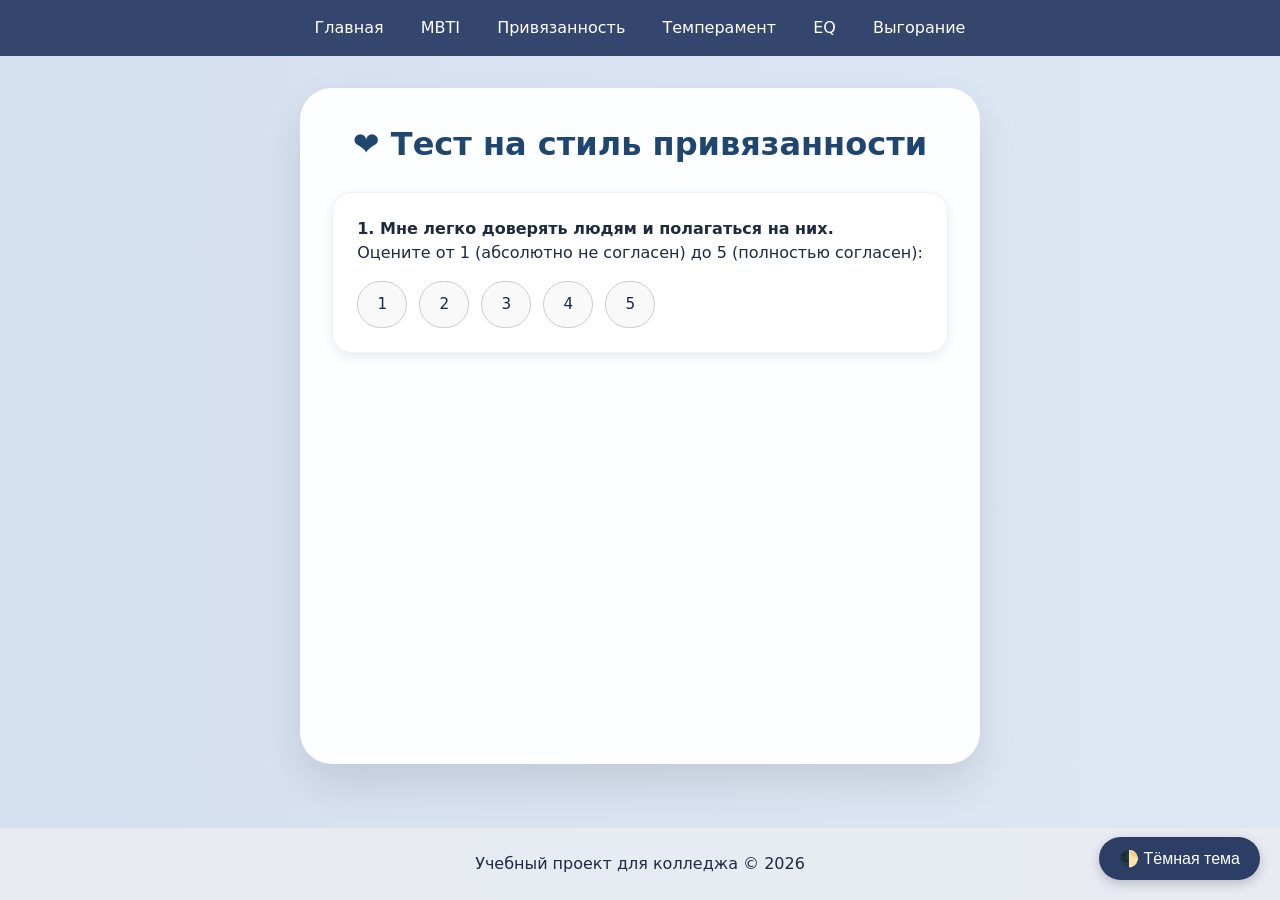
==== attachment.html @ 81d7da12 "Add files via upload" ====
<!DOCTYPE html>
<html lang="ru">
<head>
    <meta charset="UTF-8">
    <meta name="viewport" content="width=device-width, initial-scale=1.0">
    <title>Стиль привязанности</title>
    <link rel="stylesheet" href="style.css">
</head>
<body>
    <header>
        <nav>
            <a href="index.html">Главная</a>
            <a href="mbti.html">MBTI</a>
            <a href="attachment.html">Привязанность</a>
            <a href="temperament.html">Темперамент</a>
            <a href="eq-test.html">EQ</a>
            <a href="burnout-test.html">Выгорание</a>
        </nav>
    </header>
    <main>
        <h1>❤️ Тест на стиль привязанности</h1>
        <div id="quiz-area"></div>
        <div id="result-area" class="result-area" style="display: none;"></div>
    </main>
    <footer><p>Учебный проект для колледжа © 2026</p></footer>

    <button class="theme-toggle" onclick="toggleTheme()">🌓 Тёмная тема</button>

    <script>
        const questions = [
            { text: "Мне легко доверять людям и полагаться на них.", scale: 0 },
            { text: "Я часто боюсь, что партнёр меня бросит.", scale: 1 },
            { text: "Мне комфортно без близких отношений, я предпочитаю независимость.", scale: 2 },
            { text: "В отношениях я пугаюсь близости, но и боюсь одиночества.", scale: 3 },
            { text: "Я чувствую, что меня ценят и любят.", scale: 0 },
            { text: "Я постоянно нуждаюсь в подтверждении любви от партнёра.", scale: 1 },
            { text: "Я избегаю говорить о чувствах.", scale: 2 },
            { text: "У меня бывают резкие смены настроения в отношениях.", scale: 3 },
            { text: "Я спокойно переживаю разлуку с близким человеком.", scale: 0 },
            { text: "Я ревную и переживаю, что партнёр может меня обмануть.", scale: 1 },
            { text: "Мне тяжело открываться людям.", scale: 2 },
            { text: "Моё поведение в отношениях непредсказуемо.", scale: 3 }
        ];

        let currentIndex = 0;
        let answers = [];

        const descriptions = {
            "Надёжный": "Надёжный стиль привязанности — это здоровый тип отношений с собой и другими. Вы комфортно чувствуете себя как в близости, так и на расстоянии. Вы умеете доверять, не боитесь быть покинутым, способны просить о поддержке и оказывать её другим. Люди с надёжным стилем обычно имеют устойчивую самооценку и строят долгосрочные гармоничные отношения.",
            "Тревожный": "Тревожный стиль привязанности характеризуется сильным страхом быть отвергнутым или покинутым. Вы часто нуждаетесь в постоянных подтверждениях любви и внимания со стороны партнёра. Может казаться, что вас недостаточно ценят, даже если это не так. Вы склонны к ревности, навязчивым мыслям об отношениях и перепадам настроения.",
            "Избегающий": "Избегающий стиль привязанности проявляется в стремлении к независимости и дистанции в отношениях. Вы предпочитаете полагаться только на себя, избегаете сильной эмоциональной близости и проявления уязвимости. Вас могут считать холодным или отстранённым, но внутри вы просто боитесь, что близость приведёт к потере контроля или боли.",
            "Дезорганизованный": "Дезорганизованный стиль привязанности — самый сложный тип. Вам одновременно хочется близости и страшно её, вы то стремитесь к партнёру, то резко отталкиваете его. Ваше поведение в отношениях может быть непредсказуемым как для других, так и для вас самих. Часто этот стиль формируется в результате травматичного опыта."
        };

        function renderQuestion() {
            if (currentIndex >= questions.length) {
                showResult();
                return;
            }
            const q = questions[currentIndex];
            let html = `<div class="question-card">
                <div class="question-text"><strong>${currentIndex+1}. ${q.text}</strong></div>
                <div>Оцените от 1 (абсолютно не согласен) до 5 (полностью согласен):</div>
                <div class="options-row" id="buttons-row">`;
            for (let i = 1; i <= 5; i++) {
                html += `<div class="opt-btn" data-score="${i}">${i}</div>`;
            }
            html += `</div></div>`;
            document.getElementById("quiz-area").innerHTML = html;

            document.querySelectorAll(".opt-btn").forEach(btn => {
                btn.addEventListener("click", (e) => {
                    const score = parseInt(btn.dataset.score);
                    answers.push(score);
                    currentIndex++;
                    renderQuestion();
                });
            });
        }

        function showResult() {
            let sums = [0, 0, 0, 0];
            let counts = [0, 0, 0, 0];
            for (let i = 0; i < questions.length; i++) {
                let scale = questions[i].scale;
                let val = answers[i];
                sums[scale] += val;
                counts[scale]++;
            }
            let averages = sums.map((s, idx) => s / counts[idx]);
            let maxIndex = 0;
            for (let i = 1; i < averages.length; i++) {
                if (averages[i] > averages[maxIndex]) maxIndex = i;
            }
            const styleNames = ["Надёжный", "Тревожный", "Избегающий", "Дезорганизованный"];
            const resultStyle = styleNames[maxIndex];
            const resultDesc = descriptions[resultStyle];

            // Сохраняем результат в localStorage
            localStorage.setItem('lastAttachment', resultStyle);
            localStorage.setItem('lastAttachmentDesc', resultDesc);

            document.getElementById("quiz-area").style.display = "none";
            document.getElementById("result-area").style.display = "block";
            document.getElementById("result-area").innerHTML = `
                <h2>Ваш стиль привязанности: <strong>${resultStyle}</strong></h2>
                <p>${resultDesc}</p>
                <p><small>✅ Результат сохранён. Вы увидите его на главной странице.</small></p>
                <button onclick="location.reload()">Пройти заново</button>
            `;
        }

        // Тёмная тема
        function toggleTheme() {
            document.body.classList.toggle('dark');
            const btn = document.querySelector('.theme-toggle');
            if (document.body.classList.contains('dark')) {
                btn.textContent = '☀️ Светлая тема';
                localStorage.setItem('theme', 'dark');
            } else {
                btn.textContent = '🌓 Тёмная тема';
                localStorage.setItem('theme', 'light');
            }
        }

        const savedTheme = localStorage.getItem('theme');
        if (savedTheme === 'dark') {
            document.body.classList.add('dark');
            document.querySelector('.theme-toggle').textContent = '☀️ Светлая тема';
        }

        renderQuestion();
    </script>
</body>
</html>
---- style.css ----
* {
    margin: 0;
    padding: 0;
    box-sizing: border-box;
}

/* Светлая тема (по умолчанию) */
:root {
    --bg-gradient-start: #d4dfef;
    --bg-gradient-middle: #c8d5e8;
    --bg-gradient-end: #e2e9f5;
    --card-bg: rgba(255, 255, 255, 0.94);
    --text-color: #1e2a3e;
    --header-bg: rgba(44, 62, 102, 0.95);
    --nav-link: white;
    --card-bg-solid: white;
    --border-color: rgba(0,0,0,0.05);
    --btn-bg: #2c3e66;
    --btn-hover: #1e3a5f;
    --footer-bg: rgba(233, 237, 242, 0.9);
    --fact-bg: rgba(255, 255, 255, 0.85);
    --result-bg: linear-gradient(135deg, #eef2fa, #e8edf5);
}

/* Тёмная тема */
body.dark {
    --bg-gradient-start: #1a1a2e;
    --bg-gradient-middle: #16213e;
    --bg-gradient-end: #0f3460;
    --card-bg: rgba(30, 30, 50, 0.95);
    --text-color: #e0e0e0;
    --header-bg: rgba(10, 15, 30, 0.95);
    --nav-link: #ddd;
    --card-bg-solid: #1e1e2e;
    --border-color: rgba(255,255,255,0.1);
    --btn-bg: #4a6fa5;
    --btn-hover: #6b8cae;
    --footer-bg: rgba(20, 20, 40, 0.9);
    --fact-bg: rgba(30, 30, 50, 0.85);
    --result-bg: linear-gradient(135deg, #1e2a3a, #162030);
}

body {
    font-family: system-ui, -apple-system, 'Segoe UI', Roboto, sans-serif;
    color: var(--text-color);
    line-height: 1.5;
    min-height: 100vh;
    display: flex;
    flex-direction: column;
    background: linear-gradient(270deg, var(--bg-gradient-start), var(--bg-gradient-middle), var(--bg-gradient-end), var(--bg-gradient-start));
    background-size: 400% 400%;
    animation: gradientShift 15s ease infinite;
    background-attachment: fixed;
    transition: background 0.3s, color 0.3s;
}

@keyframes gradientShift {
    0% { background-position: 0% 50%; }
    50% { background-position: 100% 50%; }
    100% { background-position: 0% 50%; }
}

header {
    background: var(--header-bg);
    backdrop-filter: blur(5px);
    padding: 1rem;
    text-align: center;
    position: sticky;
    top: 0;
    z-index: 100;
    transition: background 0.3s;
}

nav a {
    color: var(--nav-link);
    margin: 0 1rem;
    text-decoration: none;
    font-weight: 500;
    transition: all 0.3s;
    display: inline-block;
}

nav a:hover {
    text-decoration: underline;
    transform: translateY(-2px);
}

/* Кнопка переключения темы */
.theme-toggle {
    position: fixed;
    bottom: 20px;
    right: 20px;
    background: var(--btn-bg);
    color: white;
    border: none;
    border-radius: 50px;
    padding: 12px 20px;
    cursor: pointer;
    z-index: 1000;
    font-size: 1rem;
    box-shadow: 0 4px 12px rgba(0,0,0,0.2);
    transition: all 0.3s;
}

.theme-toggle:hover {
    transform: scale(1.05);
    background: var(--btn-hover);
}

main {
    flex: 1;
    max-width: 900px;
    margin: 2rem auto;
    padding: 2rem;
    background: var(--card-bg);
    backdrop-filter: blur(2px);
    border-radius: 32px;
    box-shadow: 0 20px 40px rgba(0, 0, 0, 0.1);
    min-height: 60vh;
    transition: background 0.3s;
}

h1 {
    font-size: 2rem;
    margin-bottom: 1.5rem;
    color: #1e466e;
    text-align: center;
}

body.dark h1 {
    color: #8ab3cf;
}

ul {
    list-style: none;
    padding: 0;
}
li {
    margin: 1rem 0;
}
.button {
    display: inline-block;
    background: var(--btn-bg);
    color: white;
    padding: 0.75rem 1.5rem;
    border-radius: 40px;
    text-decoration: none;
    font-weight: bold;
    transition: all 0.3s;
}
.button:hover {
    background: var(--btn-hover);
    transform: translateY(-2px);
    box-shadow: 0 5px 15px rgba(0,0,0,0.2);
}

footer {
    text-align: center;
    padding: 1.5rem;
    background: var(--footer-bg);
    margin-top: 2rem;
    transition: background 0.3s;
}

.cards-grid {
    display: grid;
    grid-template-columns: repeat(auto-fit, minmax(260px, 1fr));
    gap: 1.5rem;
    margin: 2rem 0;
}

.test-card {
    background: var(--card-bg-solid);
    border-radius: 24px;
    padding: 1.5rem;
    transition: all 0.3s ease;
    text-align: center;
    text-decoration: none;
    color: var(--text-color);
    display: block;
    box-shadow: 0 4px 12px rgba(0,0,0,0.08);
    border: 1px solid var(--border-color);
}

.test-card:hover {
    transform: translateY(-8px);
    box-shadow: 0 20px 30px -10px rgba(0,0,0,0.2);
}

.test-icon {
    font-size: 3rem;
    margin-bottom: 1rem;
}

.test-card h3 {
    margin: 0.5rem 0;
    color: #2c3e66;
}

body.dark .test-card h3 {
    color: #8ab3cf;
}

.test-card p {
    font-size: 0.9rem;
    color: #555;
}

body.dark .test-card p {
    color: #aaa;
}

.question-card {
    background: var(--card-bg-solid);
    border-radius: 20px;
    padding: 1.5rem;
    margin-bottom: 1.5rem;
    box-shadow: 0 4px 12px rgba(0,0,0,0.08);
    border: 1px solid var(--border-color);
}

.options-row {
    display: flex;
    gap: 0.75rem;
    flex-wrap: wrap;
    margin-top: 1rem;
}

.opt-btn, .score-btn {
    padding: 0.7rem 1.2rem;
    border: 1px solid #ccc;
    border-radius: 40px;
    background: #f9f9f9;
    cursor: pointer;
    transition: all 0.2s;
    text-align: center;
    font-size: 0.95rem;
    color: #1e2a3e;
}

body.dark .opt-btn, body.dark .score-btn {
    background: #2a2a3e;
    border-color: #4a4a6a;
    color: #e0e0e0;
}

.opt-btn:hover, .score-btn:hover {
    background: #e0e7ff;
    border-color: #2c3e66;
    transform: scale(1.02);
}

body.dark .opt-btn:hover, body.dark .score-btn:hover {
    background: #4a6fa5;
    border-color: #8ab3cf;
}

.result-area {
    background: var(--result-bg);
    border-radius: 24px;
    padding: 1.5rem;
    margin-top: 2rem;
    text-align: center;
}

button {
    padding: 0.6rem 1.2rem;
    background: var(--btn-bg);
    color: white;
    border: none;
    border-radius: 40px;
    cursor: pointer;
    transition: all 0.2s;
}

button:hover {
    background: var(--btn-hover);
    transform: scale(1.02);
}

.type-name {
    font-size: 1.8rem;
    font-weight: bold;
    color: #1e466e;
    margin-bottom: 1rem;
}

body.dark .type-name {
    color: #8ab3cf;
}

.fact-section {
    background: var(--fact-bg);
    border-radius: 24px;
    padding: 1.5rem;
    margin: 2rem 0;
    text-align: center;
    backdrop-filter: blur(4px);
    transition: background 0.3s;
}

.fact-text {
    font-size: 1.2rem;
    font-style: italic;
    margin: 1rem 0;
    color: var(--text-color);
}

.random-test-btn {
    background: linear-gradient(135deg, #667eea, #764ba2);
    border: none;
    padding: 1rem 2rem;
    font-size: 1.1rem;
    margin: 1rem auto;
    display: inline-block;
    width: auto;
}

/* Секция сохранённого результата */
.saved-result-section {
    background: var(--card-bg-solid);
    border-radius: 24px;
    padding: 1rem;
    margin-bottom: 2rem;
    text-align: center;
    border: 1px solid var(--border-color);
}
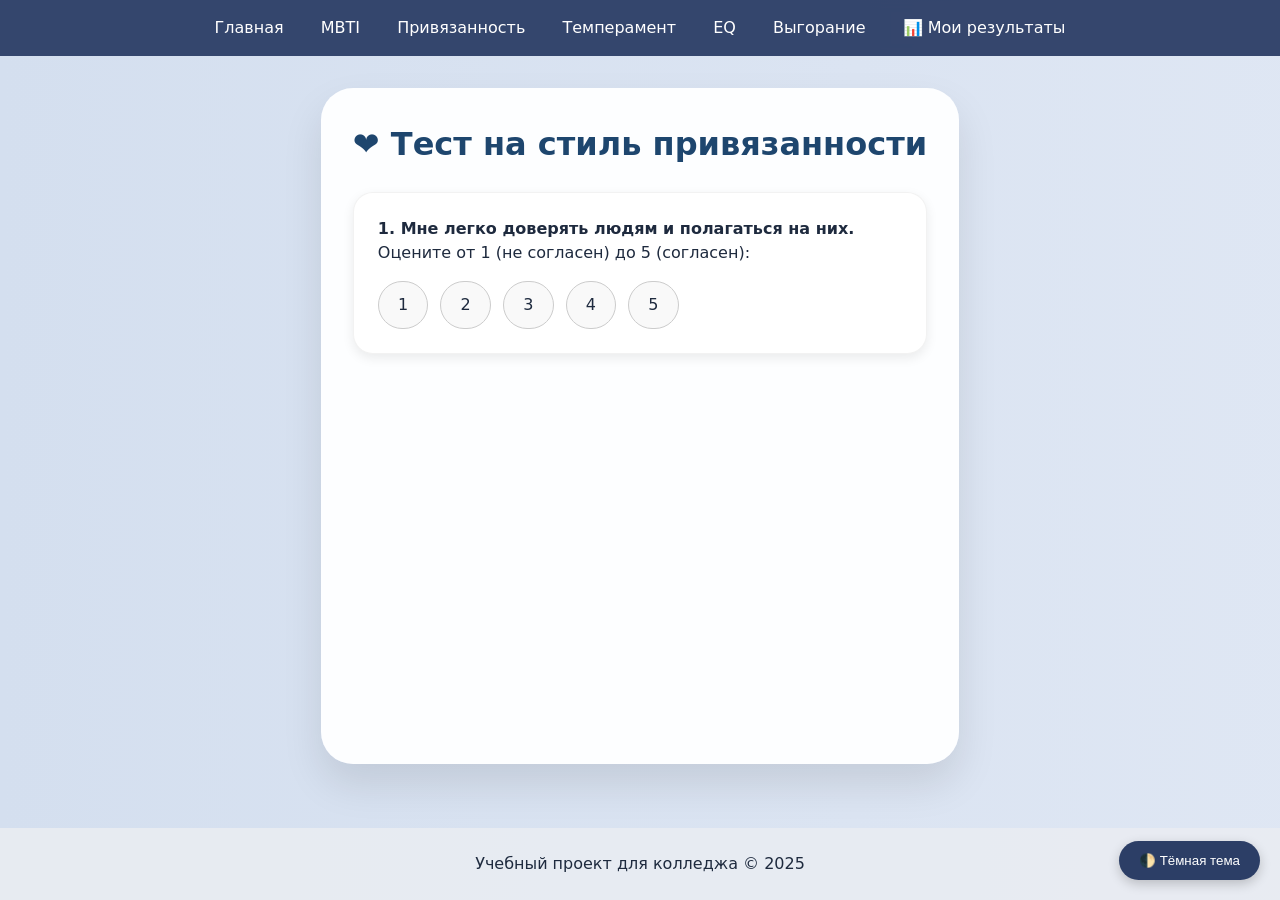
==== commit 344dc842: "1.0.0 Новая версия сайта с регистрацией и личным кабинетом." ====
--- a/attachment.html
+++ b/attachment.html
@@ -15,6 +15,7 @@
             <a href="temperament.html">Темперамент</a>
             <a href="eq-test.html">EQ</a>
             <a href="burnout-test.html">Выгорание</a>
+            <a href="profile.html">📊 Мои результаты</a>
         </nav>
     </header>
     <main>
@@ -22,10 +23,10 @@
         <div id="quiz-area"></div>
         <div id="result-area" class="result-area" style="display: none;"></div>
     </main>
-    <footer><p>Учебный проект для колледжа © 2026</p></footer>
-
+    <footer><p>Учебный проект для колледжа © 2025</p></footer>
     <button class="theme-toggle" onclick="toggleTheme()">🌓 Тёмная тема</button>
 
+    <script src="google-sheet.js"></script>
     <script>
         const questions = [
             { text: "Мне легко доверять людям и полагаться на них.", scale: 0 },
@@ -46,10 +47,10 @@
         let answers = [];
 
         const descriptions = {
-            "Надёжный": "Надёжный стиль привязанности — это здоровый тип отношений с собой и другими. Вы комфортно чувствуете себя как в близости, так и на расстоянии. Вы умеете доверять, не боитесь быть покинутым, способны просить о поддержке и оказывать её другим. Люди с надёжным стилем обычно имеют устойчивую самооценку и строят долгосрочные гармоничные отношения.",
-            "Тревожный": "Тревожный стиль привязанности характеризуется сильным страхом быть отвергнутым или покинутым. Вы часто нуждаетесь в постоянных подтверждениях любви и внимания со стороны партнёра. Может казаться, что вас недостаточно ценят, даже если это не так. Вы склонны к ревности, навязчивым мыслям об отношениях и перепадам настроения.",
-            "Избегающий": "Избегающий стиль привязанности проявляется в стремлении к независимости и дистанции в отношениях. Вы предпочитаете полагаться только на себя, избегаете сильной эмоциональной близости и проявления уязвимости. Вас могут считать холодным или отстранённым, но внутри вы просто боитесь, что близость приведёт к потере контроля или боли.",
-            "Дезорганизованный": "Дезорганизованный стиль привязанности — самый сложный тип. Вам одновременно хочется близости и страшно её, вы то стремитесь к партнёру, то резко отталкиваете его. Ваше поведение в отношениях может быть непредсказуемым как для других, так и для вас самих. Часто этот стиль формируется в результате травматичного опыта."
+            "Надёжный": "Надёжный стиль привязанности — здоровый тип отношений. Вы комфортно чувствуете себя в близости и на расстоянии, умеете доверять и строить гармоничные отношения.",
+            "Тревожный": "Тревожный стиль — вы часто боитесь быть отвергнутым, нуждаетесь в постоянных подтверждениях любви. Работа над самооценкой поможет вам чувствовать себя увереннее.",
+            "Избегающий": "Избегающий стиль — вы предпочитаете независимость и дистанцию, боитесь сильной близости. Постепенное открытие людям улучшит качество отношений.",
+            "Дезорганизованный": "Дезорганизованный стиль — вам одновременно хочется близости и страшно её. Рекомендуется поддержка психолога для выстраивания стабильных отношений."
         };
 
         function renderQuestion() {
@@ -59,9 +60,9 @@
             }
             const q = questions[currentIndex];
             let html = `<div class="question-card">
-                <div class="question-text"><strong>${currentIndex+1}. ${q.text}</strong></div>
-                <div>Оцените от 1 (абсолютно не согласен) до 5 (полностью согласен):</div>
-                <div class="options-row" id="buttons-row">`;
+                <strong>${currentIndex+1}. ${q.text}</strong>
+                <div>Оцените от 1 (не согласен) до 5 (согласен):</div>
+                <div class="options-row">`;
             for (let i = 1; i <= 5; i++) {
                 html += `<div class="opt-btn" data-score="${i}">${i}</div>`;
             }
@@ -69,9 +70,8 @@
             document.getElementById("quiz-area").innerHTML = html;
 
             document.querySelectorAll(".opt-btn").forEach(btn => {
-                btn.addEventListener("click", (e) => {
-                    const score = parseInt(btn.dataset.score);
-                    answers.push(score);
+                btn.addEventListener("click", () => {
+                    answers.push(parseInt(btn.dataset.score));
                     currentIndex++;
                     renderQuestion();
                 });
@@ -79,38 +79,43 @@
         }
 
         function showResult() {
-            let sums = [0, 0, 0, 0];
-            let counts = [0, 0, 0, 0];
+            let sums = [0,0,0,0], counts = [0,0,0,0];
             for (let i = 0; i < questions.length; i++) {
-                let scale = questions[i].scale;
-                let val = answers[i];
-                sums[scale] += val;
-                counts[scale]++;
+                sums[questions[i].scale] += answers[i];
+                counts[questions[i].scale]++;
             }
-            let averages = sums.map((s, idx) => s / counts[idx]);
-            let maxIndex = 0;
-            for (let i = 1; i < averages.length; i++) {
-                if (averages[i] > averages[maxIndex]) maxIndex = i;
-            }
+            let averages = sums.map((s,i) => s/counts[i]);
+            let maxIndex = averages.indexOf(Math.max(...averages));
             const styleNames = ["Надёжный", "Тревожный", "Избегающий", "Дезорганизованный"];
             const resultStyle = styleNames[maxIndex];
             const resultDesc = descriptions[resultStyle];
-
-            // Сохраняем результат в localStorage
+            
             localStorage.setItem('lastAttachment', resultStyle);
             localStorage.setItem('lastAttachmentDesc', resultDesc);
-
+            
+            const user = JSON.parse(localStorage.getItem('currentUser'));
+            if (user) {
+                if (!user.results) user.results = {};
+                user.results.attachment = resultStyle;
+                user.results.attachmentDesc = resultDesc;
+                localStorage.setItem('currentUser', JSON.stringify(user));
+                
+                if (typeof sendTestResult === 'function') {
+                    sendTestResult(user.name, user.age, user.gender, "Стиль привязанности", resultStyle, resultDesc);
+                }
+            }
+            
             document.getElementById("quiz-area").style.display = "none";
             document.getElementById("result-area").style.display = "block";
             document.getElementById("result-area").innerHTML = `
                 <h2>Ваш стиль привязанности: <strong>${resultStyle}</strong></h2>
                 <p>${resultDesc}</p>
-                <p><small>✅ Результат сохранён. Вы увидите его на главной странице.</small></p>
+                <p><small>✅ Результат сохранён в вашем профиле и отправлен в Google Таблицу.</small></p>
                 <button onclick="location.reload()">Пройти заново</button>
+                <a href="index.html" class="button" style="margin-left: 1rem;">🏠 На главную</a>
             `;
         }
 
-        // Тёмная тема
         function toggleTheme() {
             document.body.classList.toggle('dark');
             const btn = document.querySelector('.theme-toggle');
--- a/style.css
+++ b/style.css
@@ -4,7 +4,6 @@
     box-sizing: border-box;
 }
 
-/* Светлая тема (по умолчанию) */
 :root {
     --bg-gradient-start: #d4dfef;
     --bg-gradient-middle: #c8d5e8;
@@ -12,7 +11,6 @@
     --card-bg: rgba(255, 255, 255, 0.94);
     --text-color: #1e2a3e;
     --header-bg: rgba(44, 62, 102, 0.95);
-    --nav-link: white;
     --card-bg-solid: white;
     --border-color: rgba(0,0,0,0.05);
     --btn-bg: #2c3e66;
@@ -22,7 +20,6 @@
     --result-bg: linear-gradient(135deg, #eef2fa, #e8edf5);
 }
 
-/* Тёмная тема */
 body.dark {
     --bg-gradient-start: #1a1a2e;
     --bg-gradient-middle: #16213e;
@@ -30,7 +27,6 @@
     --card-bg: rgba(30, 30, 50, 0.95);
     --text-color: #e0e0e0;
     --header-bg: rgba(10, 15, 30, 0.95);
-    --nav-link: #ddd;
     --card-bg-solid: #1e1e2e;
     --border-color: rgba(255,255,255,0.1);
     --btn-bg: #4a6fa5;
@@ -68,11 +64,10 @@
     position: sticky;
     top: 0;
     z-index: 100;
-    transition: background 0.3s;
 }
 
 nav a {
-    color: var(--nav-link);
+    color: white;
     margin: 0 1rem;
     text-decoration: none;
     font-weight: 500;
@@ -85,7 +80,6 @@
     transform: translateY(-2px);
 }
 
-/* Кнопка переключения темы */
 .theme-toggle {
     position: fixed;
     bottom: 20px;
@@ -97,14 +91,7 @@
     padding: 12px 20px;
     cursor: pointer;
     z-index: 1000;
-    font-size: 1rem;
     box-shadow: 0 4px 12px rgba(0,0,0,0.2);
-    transition: all 0.3s;
-}
-
-.theme-toggle:hover {
-    transform: scale(1.05);
-    background: var(--btn-hover);
 }
 
 main {
@@ -117,7 +104,6 @@
     border-radius: 32px;
     box-shadow: 0 20px 40px rgba(0, 0, 0, 0.1);
     min-height: 60vh;
-    transition: background 0.3s;
 }
 
 h1 {
@@ -131,13 +117,6 @@
     color: #8ab3cf;
 }
 
-ul {
-    list-style: none;
-    padding: 0;
-}
-li {
-    margin: 1rem 0;
-}
 .button {
     display: inline-block;
     background: var(--btn-bg);
@@ -148,10 +127,10 @@
     font-weight: bold;
     transition: all 0.3s;
 }
+
 .button:hover {
     background: var(--btn-hover);
     transform: translateY(-2px);
-    box-shadow: 0 5px 15px rgba(0,0,0,0.2);
 }
 
 footer {
@@ -159,55 +138,6 @@
     padding: 1.5rem;
     background: var(--footer-bg);
     margin-top: 2rem;
-    transition: background 0.3s;
-}
-
-.cards-grid {
-    display: grid;
-    grid-template-columns: repeat(auto-fit, minmax(260px, 1fr));
-    gap: 1.5rem;
-    margin: 2rem 0;
-}
-
-.test-card {
-    background: var(--card-bg-solid);
-    border-radius: 24px;
-    padding: 1.5rem;
-    transition: all 0.3s ease;
-    text-align: center;
-    text-decoration: none;
-    color: var(--text-color);
-    display: block;
-    box-shadow: 0 4px 12px rgba(0,0,0,0.08);
-    border: 1px solid var(--border-color);
-}
-
-.test-card:hover {
-    transform: translateY(-8px);
-    box-shadow: 0 20px 30px -10px rgba(0,0,0,0.2);
-}
-
-.test-icon {
-    font-size: 3rem;
-    margin-bottom: 1rem;
-}
-
-.test-card h3 {
-    margin: 0.5rem 0;
-    color: #2c3e66;
-}
-
-body.dark .test-card h3 {
-    color: #8ab3cf;
-}
-
-.test-card p {
-    font-size: 0.9rem;
-    color: #555;
-}
-
-body.dark .test-card p {
-    color: #aaa;
 }
 
 .question-card {
@@ -234,8 +164,6 @@
     cursor: pointer;
     transition: all 0.2s;
     text-align: center;
-    font-size: 0.95rem;
-    color: #1e2a3e;
 }
 
 body.dark .opt-btn, body.dark .score-btn {
@@ -246,13 +174,7 @@
 
 .opt-btn:hover, .score-btn:hover {
     background: #e0e7ff;
-    border-color: #2c3e66;
     transform: scale(1.02);
-}
-
-body.dark .opt-btn:hover, body.dark .score-btn:hover {
-    background: #4a6fa5;
-    border-color: #8ab3cf;
 }
 
 .result-area {
@@ -270,12 +192,6 @@
     border: none;
     border-radius: 40px;
     cursor: pointer;
-    transition: all 0.2s;
-}
-
-button:hover {
-    background: var(--btn-hover);
-    transform: scale(1.02);
 }
 
 .type-name {
@@ -287,41 +203,4 @@
 
 body.dark .type-name {
     color: #8ab3cf;
-}
-
-.fact-section {
-    background: var(--fact-bg);
-    border-radius: 24px;
-    padding: 1.5rem;
-    margin: 2rem 0;
-    text-align: center;
-    backdrop-filter: blur(4px);
-    transition: background 0.3s;
-}
-
-.fact-text {
-    font-size: 1.2rem;
-    font-style: italic;
-    margin: 1rem 0;
-    color: var(--text-color);
-}
-
-.random-test-btn {
-    background: linear-gradient(135deg, #667eea, #764ba2);
-    border: none;
-    padding: 1rem 2rem;
-    font-size: 1.1rem;
-    margin: 1rem auto;
-    display: inline-block;
-    width: auto;
-}
-
-/* Секция сохранённого результата */
-.saved-result-section {
-    background: var(--card-bg-solid);
-    border-radius: 24px;
-    padding: 1rem;
-    margin-bottom: 2rem;
-    text-align: center;
-    border: 1px solid var(--border-color);
 }
